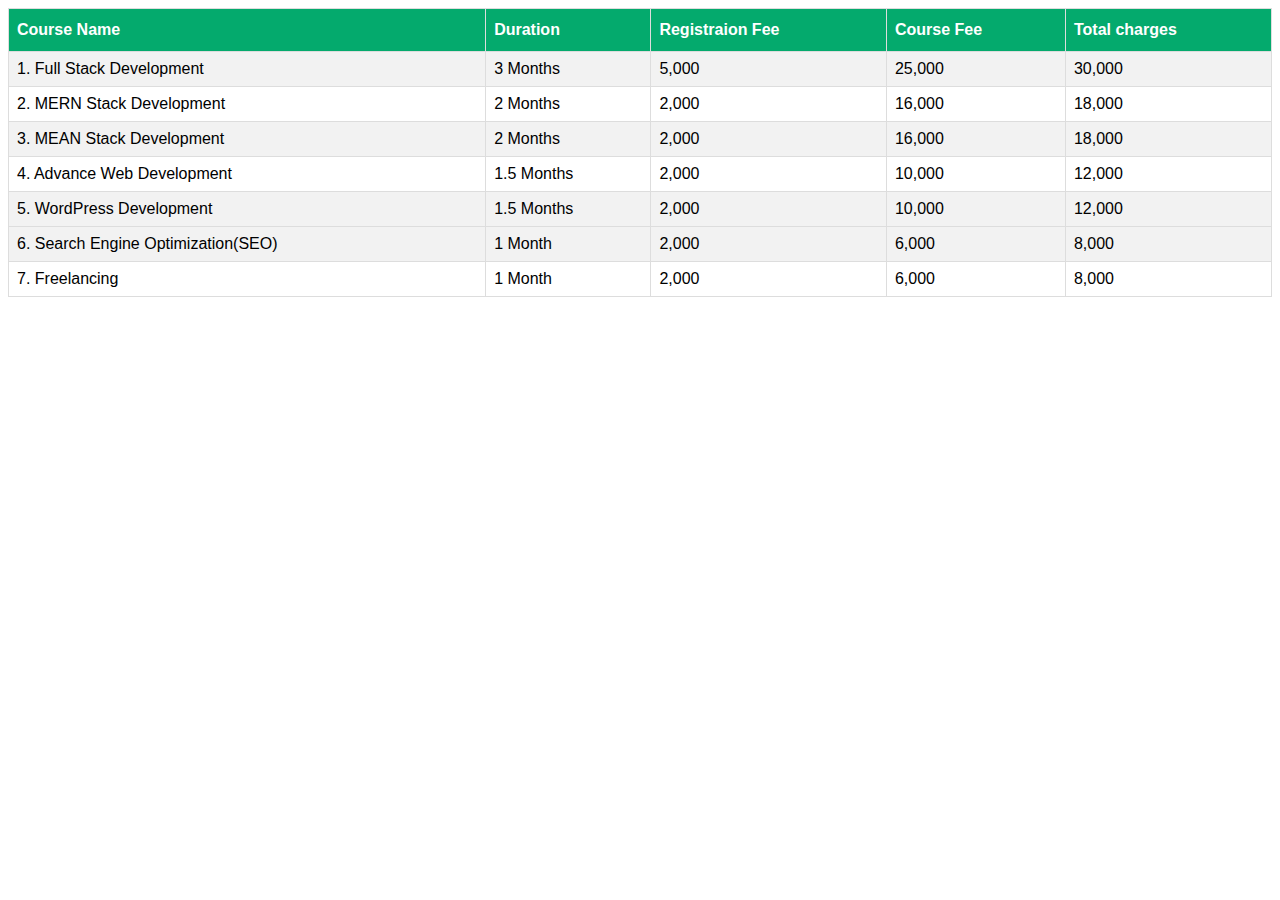
==== fee.html @ e1205d24 "files upload" ====
<!DOCTYPE html>
<html lang="en">
<head>
    <meta charset="UTF-8">
    <meta name="viewport" content="width=device-width, initial-scale=1.0">
    <meta http-equiv="X-UA-Compatible" content="ie=edge">
    <title>FEE STRUCTURE - DK INSTITUTES</title>
    <link rel="shortcut icon" type="image/x-icon" href="images/dk5.jpg" />

    <style>
        #customers {
          font-family: Arial, Helvetica, sans-serif;
          border-collapse: collapse;
          width: 100%;
        }

        #customers td, #customers th {
          border: 1px solid #ddd;
          padding: 8px;
          cell-padding: 20px;
        }

        #customers tr:nth-child(even){background-color: #f2f2f2;}

        #customers tr:hover {background-color: #ddd;}

        #customers th {
          padding-top: 12px;
          padding-bottom: 12px;
          text-align: left;
          background-color: #04AA6D;
          color: white;
        }
        </style>
</head>
<body>

    <table id="customers">
        <tr>
          <th>Course Name</th>
          <th>Duration</th>
          <th>Registraion Fee</th>
          <th>Course Fee</th>
          <th>Total charges</th>
        </tr>
        <tr>
          <td>1. Full Stack Development</td>
          <td>3 Months</td>
          <td>5,000</td>
          <td>25,000</td>
          <td>30,000</td>
        </tr>
        <td>2. MERN Stack Development</td>
        <td>2 Months</td>
        <td>2,000</td>
        <td>16,000</td>
        <td>18,000</td>
      </tr>
      <tr>
        <td>3. MEAN Stack Development</td>
        <td>2 Months</td>
        <td>2,000</td>
        <td>16,000</td>
        <td>18,000</td>
      </tr>
        <tr>
          <td>4. Advance Web Development</td>
          <td>1.5 Months</td>
          <td>2,000</td>
          <td>10,000</td>
          <td>12,000</td>
        </tr>
        <tr>
            <td>5. WordPress Development</td>
            <td>1.5 Months</td>
            <td>2,000</td>
            <td>10,000</td>
            <td>12,000</td>
          </tr>
        <tr>
        <tr>
          <td>6. Search Engine Optimization(SEO)</td>
          <td>1 Month</td>
          <td>2,000</td>
          <td>6,000</td>
          <td>8,000</td>
        </tr>
        <tr>
          <td>7. Freelancing</td>
          <td>1 Month</td>
          <td>2,000</td>
          <td>6,000</td>
          <td>8,000</td>
        </tr>

      </table>

</body>
</html>
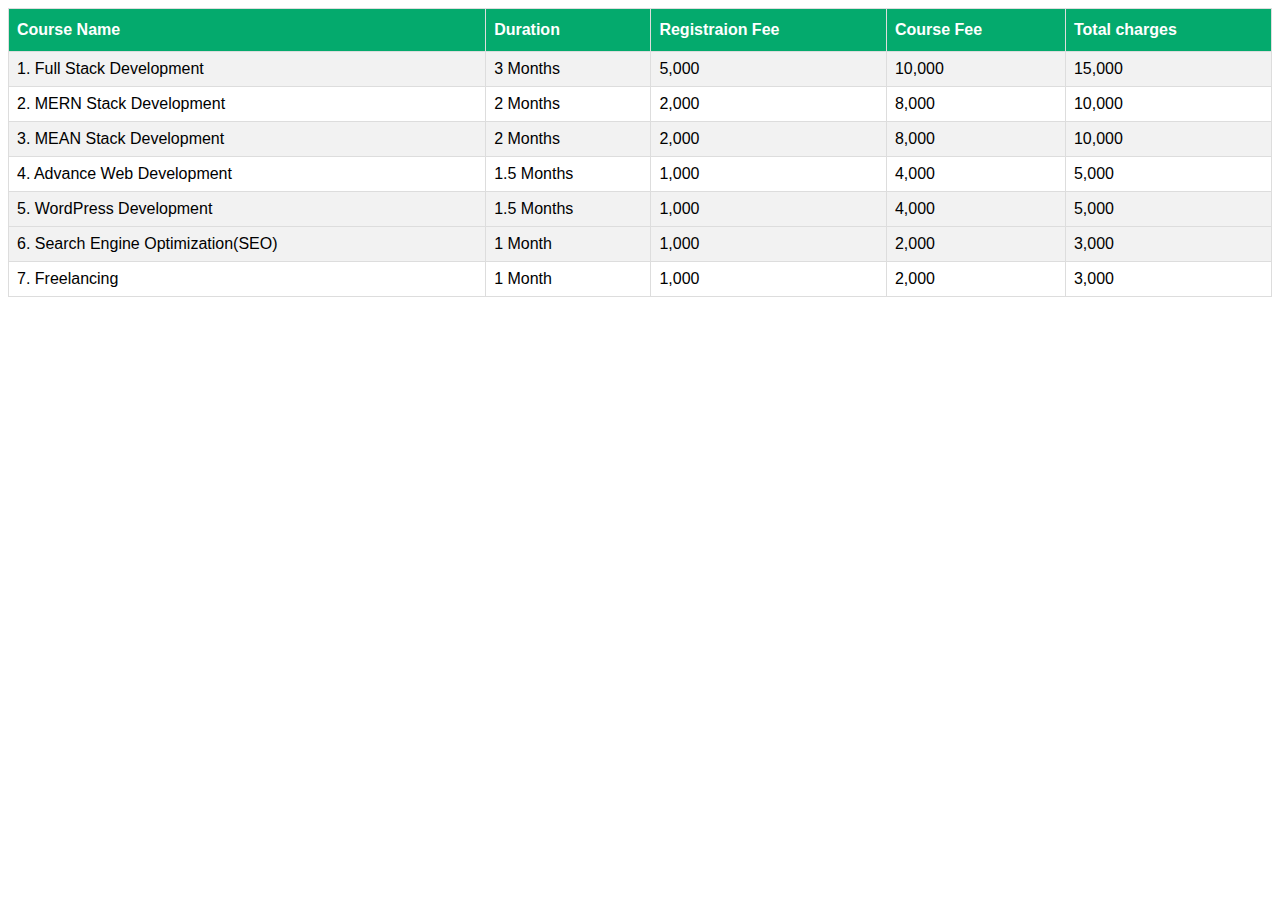
==== commit c91389f4: "updated index" ====
--- a/fee.html
+++ b/fee.html
@@ -47,50 +47,50 @@
           <td>1. Full Stack Development</td>
           <td>3 Months</td>
           <td>5,000</td>
-          <td>25,000</td>
-          <td>30,000</td>
+          <td>10,000</td>
+          <td>15,000</td>
         </tr>
         <td>2. MERN Stack Development</td>
         <td>2 Months</td>
         <td>2,000</td>
-        <td>16,000</td>
-        <td>18,000</td>
+        <td>8,000</td>
+        <td>10,000</td>
       </tr>
       <tr>
         <td>3. MEAN Stack Development</td>
         <td>2 Months</td>
         <td>2,000</td>
-        <td>16,000</td>
-        <td>18,000</td>
+        <td>8,000</td>
+        <td>10,000</td>
       </tr>
         <tr>
           <td>4. Advance Web Development</td>
           <td>1.5 Months</td>
-          <td>2,000</td>
-          <td>10,000</td>
-          <td>12,000</td>
+          <td>1,000</td>
+          <td>4,000</td>
+          <td>5,000</td>
         </tr>
         <tr>
             <td>5. WordPress Development</td>
             <td>1.5 Months</td>
-            <td>2,000</td>
-            <td>10,000</td>
-            <td>12,000</td>
+            <td>1,000</td>
+            <td>4,000</td>
+            <td>5,000</td>
           </tr>
         <tr>
         <tr>
           <td>6. Search Engine Optimization(SEO)</td>
           <td>1 Month</td>
+          <td>1,000</td>
           <td>2,000</td>
-          <td>6,000</td>
-          <td>8,000</td>
+          <td>3,000</td>
         </tr>
         <tr>
           <td>7. Freelancing</td>
           <td>1 Month</td>
+          <td>1,000</td>
           <td>2,000</td>
-          <td>6,000</td>
-          <td>8,000</td>
+          <td>3,000</td>
         </tr>
 
       </table>
